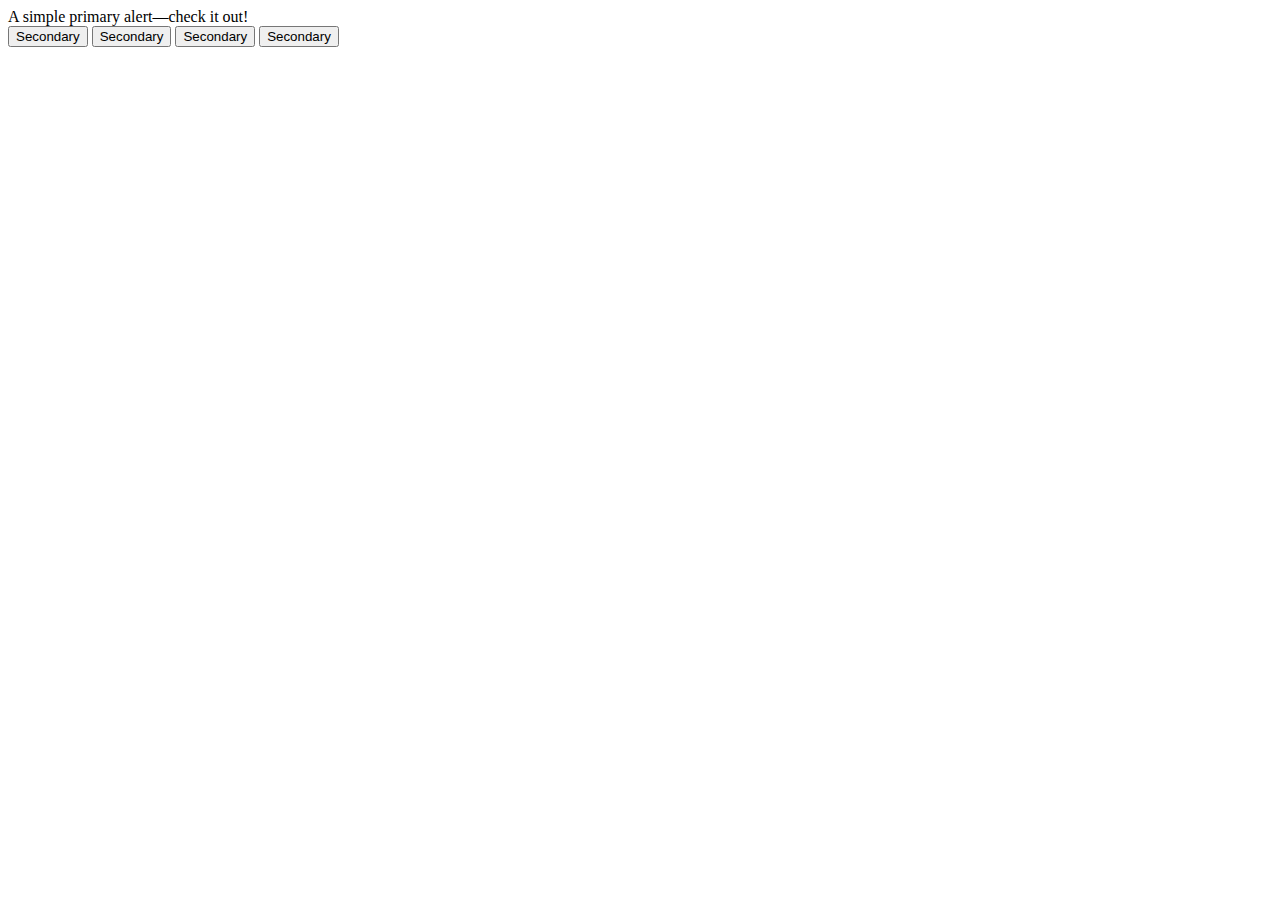
==== quiz2.html @ 6a848db5 "Initial commit" ====
<!doctype html>
<html class="no-js" lang="">
<head>
  <meta charset="utf-8">
  <title></title>
  <meta name="description" content="">
  <meta name="viewport" content="width=device-width, initial-scale=1">

  <link rel="manifest" href="site.webmanifest">
  <link rel="apple-touch-icon" href="icon.png">
  <!-- Place favicon.ico in the root directory -->

  <link rel="stylesheet" href="https://stackpath.bootstrapcdn.com/bootstrap/4.5.0/css/bootstrap.min.css" integrity="sha384-9aIt2nRpC12Uk9gS9baDl411NQApFmC26EwAOH8WgZl5MYYxFfc+NcPb1dKGj7Sk" crossorigin="anonymous">
  <meta name="theme-color" content="#fafafa">
</head>

<body>

<div class="container">
<div id="js-question" class="mt-3 alert alert-primary" role="alert">
  A simple primary alert—check it out!
</div>

<div class="d-flex justify-content-center">
<button type="button" class="btn btn-secondary">Secondary</button>
<button type="button" class="ml-1 btn btn-secondary">Secondary</button>
<button type="button" class="ml-1 btn btn-secondary">Secondary</button>
<button type="button" class="ml-1 btn btn-secondary">Secondary</button>
</div>

</div>
<script src="quiz2.js"></script>
</body>

</html>
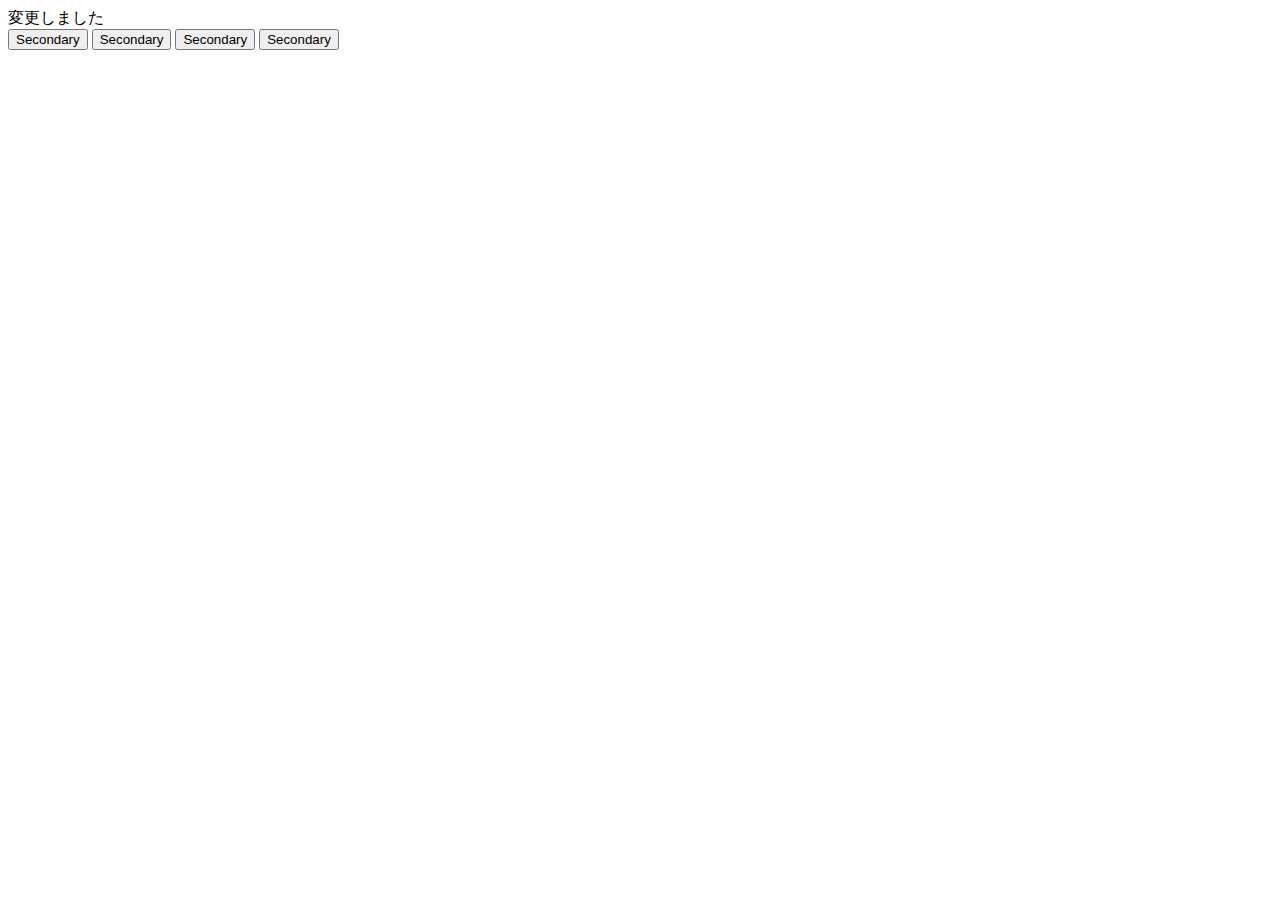
==== commit fd427695: "ボタンにID付与" ====
--- a/quiz2.html
+++ b/quiz2.html
@@ -22,7 +22,7 @@
 </div>
 
 <div class="d-flex justify-content-center">
-<button type="button" class="btn btn-secondary">Secondary</button>
+<button id="btn1" type="button" class="btn btn-secondary">Secondary</button>
 <button type="button" class="ml-1 btn btn-secondary">Secondary</button>
 <button type="button" class="ml-1 btn btn-secondary">Secondary</button>
 <button type="button" class="ml-1 btn btn-secondary">Secondary</button>
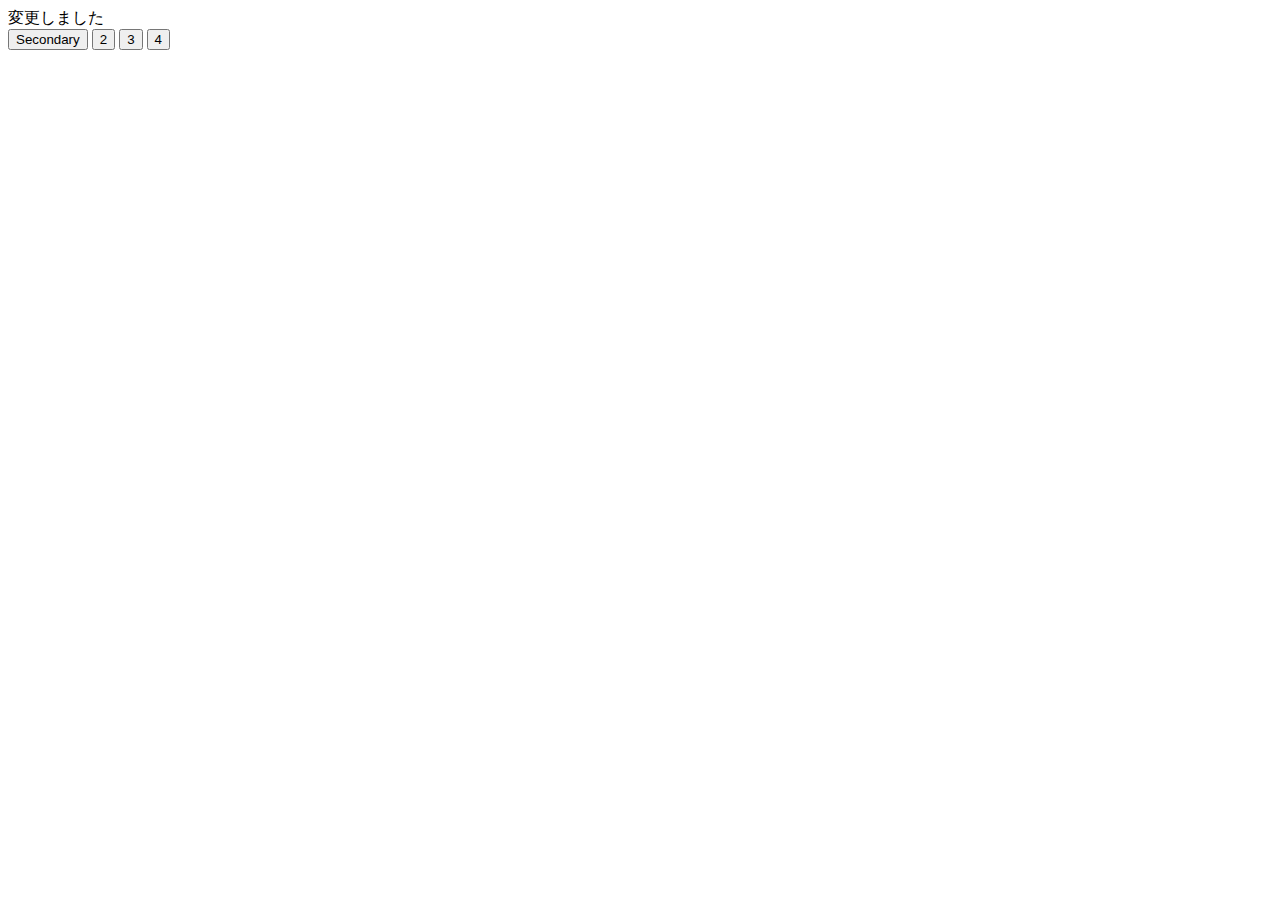
==== commit c494c4e4: "クリックでアラートを出す" ====
--- a/quiz2.html
+++ b/quiz2.html
@@ -23,9 +23,9 @@
 
 <div class="d-flex justify-content-center">
 <button id="btn1" type="button" class="btn btn-secondary">Secondary</button>
-<button type="button" class="ml-1 btn btn-secondary">Secondary</button>
-<button type="button" class="ml-1 btn btn-secondary">Secondary</button>
-<button type="button" class="ml-1 btn btn-secondary">Secondary</button>
+<button id="btn2" type="button" class="ml-1 btn btn-secondary">Secondary</button>
+<button id="btn3" type="button" class="ml-1 btn btn-secondary">Secondary</button>
+<button id="btn4" type="button" class="ml-1 btn btn-secondary">Secondary</button>
 </div>
 
 </div>
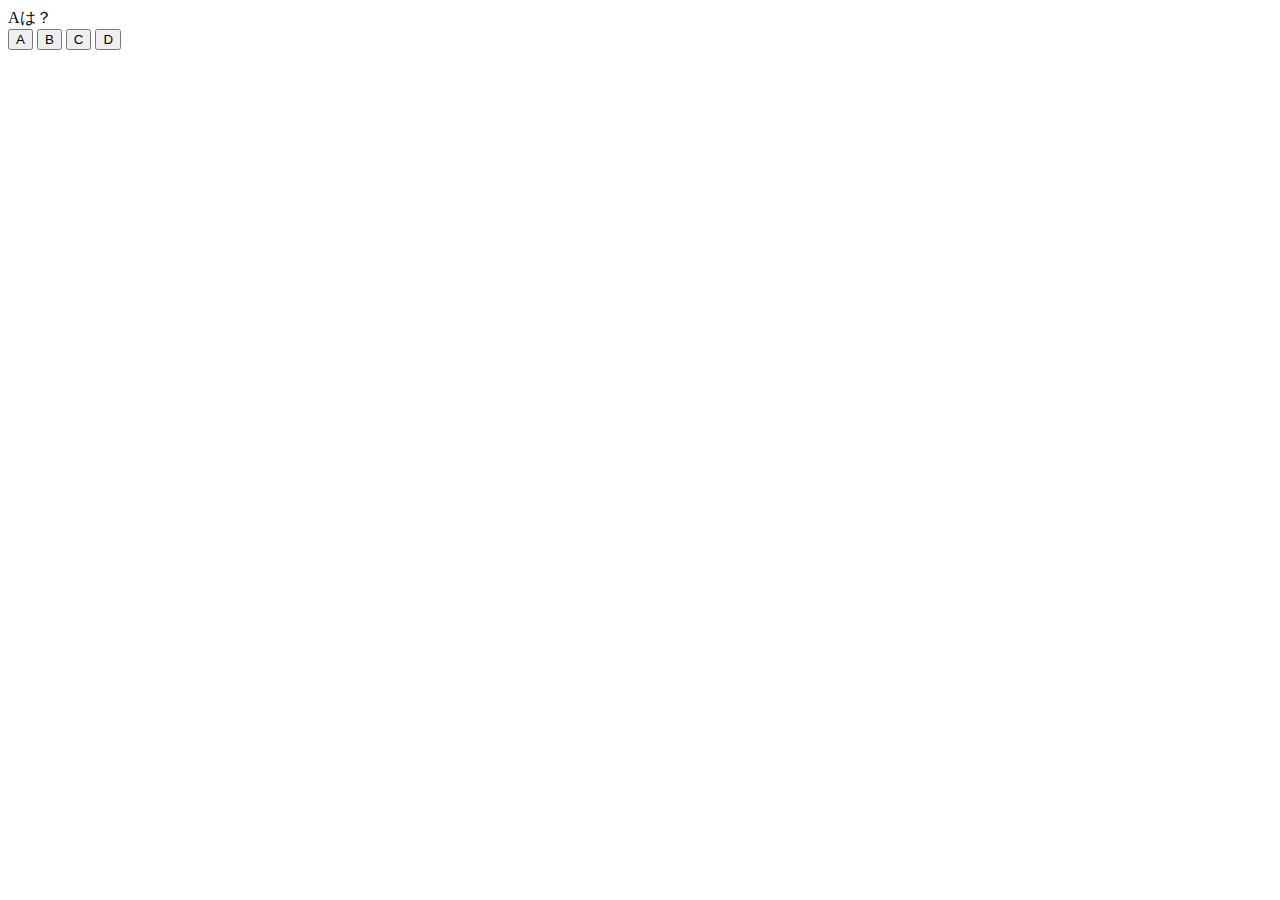
==== commit f517afeb: "答えを配列定義代入して書き換え" ====
--- a/quiz2.html
+++ b/quiz2.html
@@ -22,10 +22,10 @@
 </div>
 
 <div class="d-flex justify-content-center">
-<button id="btn1" type="button" class="btn btn-secondary">Secondary</button>
+<button id="btn0" type="button" class="btn btn-secondary">Secondary</button>
+<button id="btn1" type="button" class="ml-1 btn btn-secondary">Secondary</button>
 <button id="btn2" type="button" class="ml-1 btn btn-secondary">Secondary</button>
 <button id="btn3" type="button" class="ml-1 btn btn-secondary">Secondary</button>
-<button id="btn4" type="button" class="ml-1 btn btn-secondary">Secondary</button>
 </div>
 
 </div>
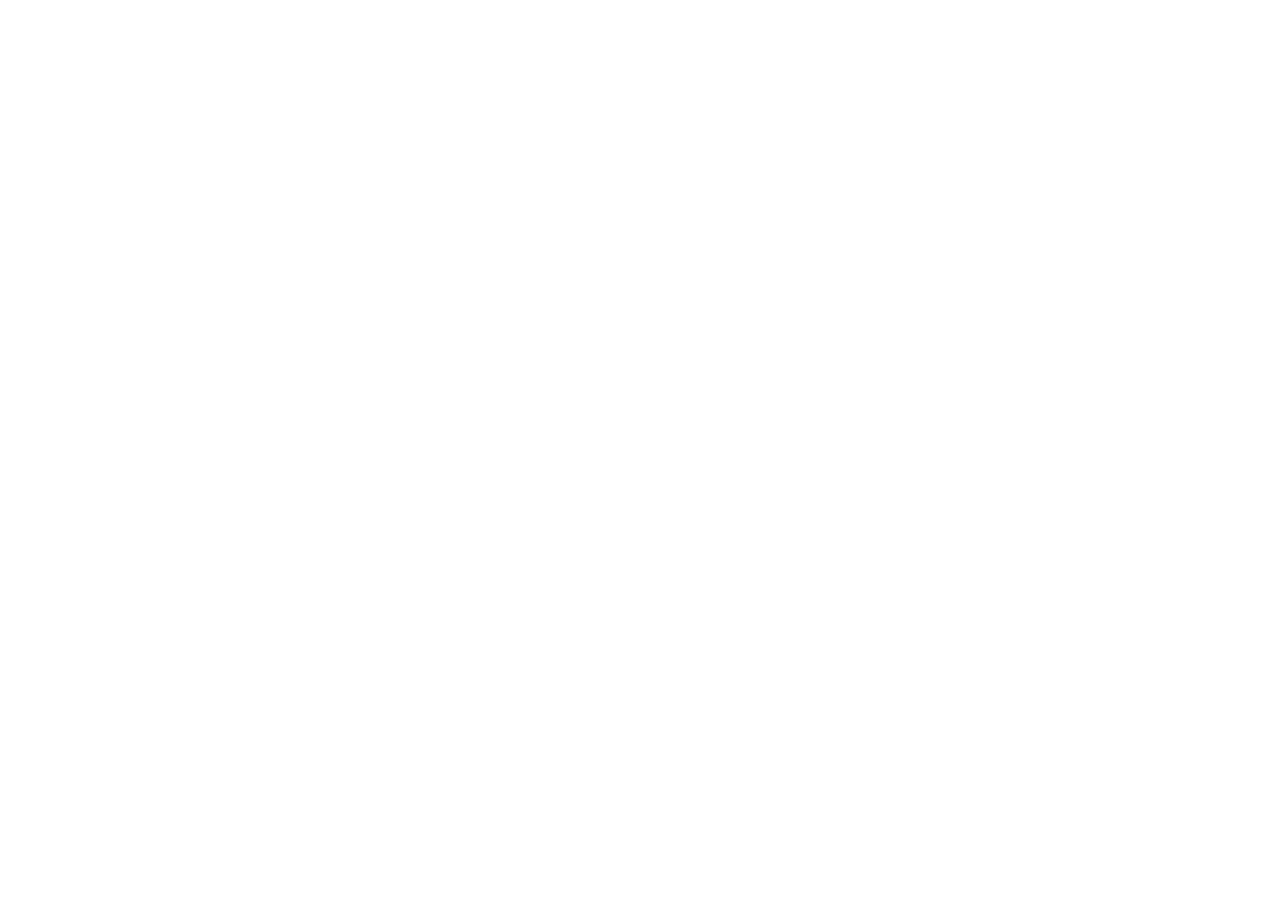
==== commit 8805ace4: "07011458" ====
--- a/quiz2.html
+++ b/quiz2.html
@@ -2,34 +2,29 @@
 <html class="no-js" lang="">
 <head>
   <meta charset="utf-8">
-  <title></title>
+  <title>QUIZ</title>
   <meta name="description" content="">
   <meta name="viewport" content="width=device-width, initial-scale=1">
-
   <link rel="manifest" href="site.webmanifest">
   <link rel="apple-touch-icon" href="icon.png">
   <!-- Place favicon.ico in the root directory -->
-
   <link rel="stylesheet" href="https://stackpath.bootstrapcdn.com/bootstrap/4.5.0/css/bootstrap.min.css" integrity="sha384-9aIt2nRpC12Uk9gS9baDl411NQApFmC26EwAOH8WgZl5MYYxFfc+NcPb1dKGj7Sk" crossorigin="anonymous">
   <meta name="theme-color" content="#fafafa">
 </head>
-
 <body>
-
-<div class="container">
-<div id="js-question" class="mt-3 alert alert-primary" role="alert">
-  A simple primary alert—check it out!
-</div>
-
-<div class="d-flex justify-content-center">
-<button id="btn0" type="button" class="btn btn-secondary">Secondary</button>
-<button id="btn1" type="button" class="ml-1 btn btn-secondary">Secondary</button>
-<button id="btn2" type="button" class="ml-1 btn btn-secondary">Secondary</button>
-<button id="btn3" type="button" class="ml-1 btn btn-secondary">Secondary</button>
-</div>
-
-</div>
-<script src="quiz2.js"></script>
+  <h1 id="userName">name</h1>
+  <div class="container">
+    <div id="js-question" class="mt-3 alert alert-primary" role="alert">
+      A simple primary alert—check it out!
+    </div>
+    <div class="d-flex justify-content-center">
+      <button id="btn0" type="button" class="btn btn-secondary">Secondary</button>
+      <button id="btn1" type="button" class="ml-1 btn btn-secondary">Secondary</button>
+      <button id="btn2" type="button" class="ml-1 btn btn-secondary">Secondary</button>
+      <button id="btn3" type="button" class="ml-1 btn btn-secondary">Secondary</button>
+    </div>
+  </div>
+  <script src="start.js"></script>
+  <script src="quiz2.js"></script>
 </body>
-
-</html>+</html>
